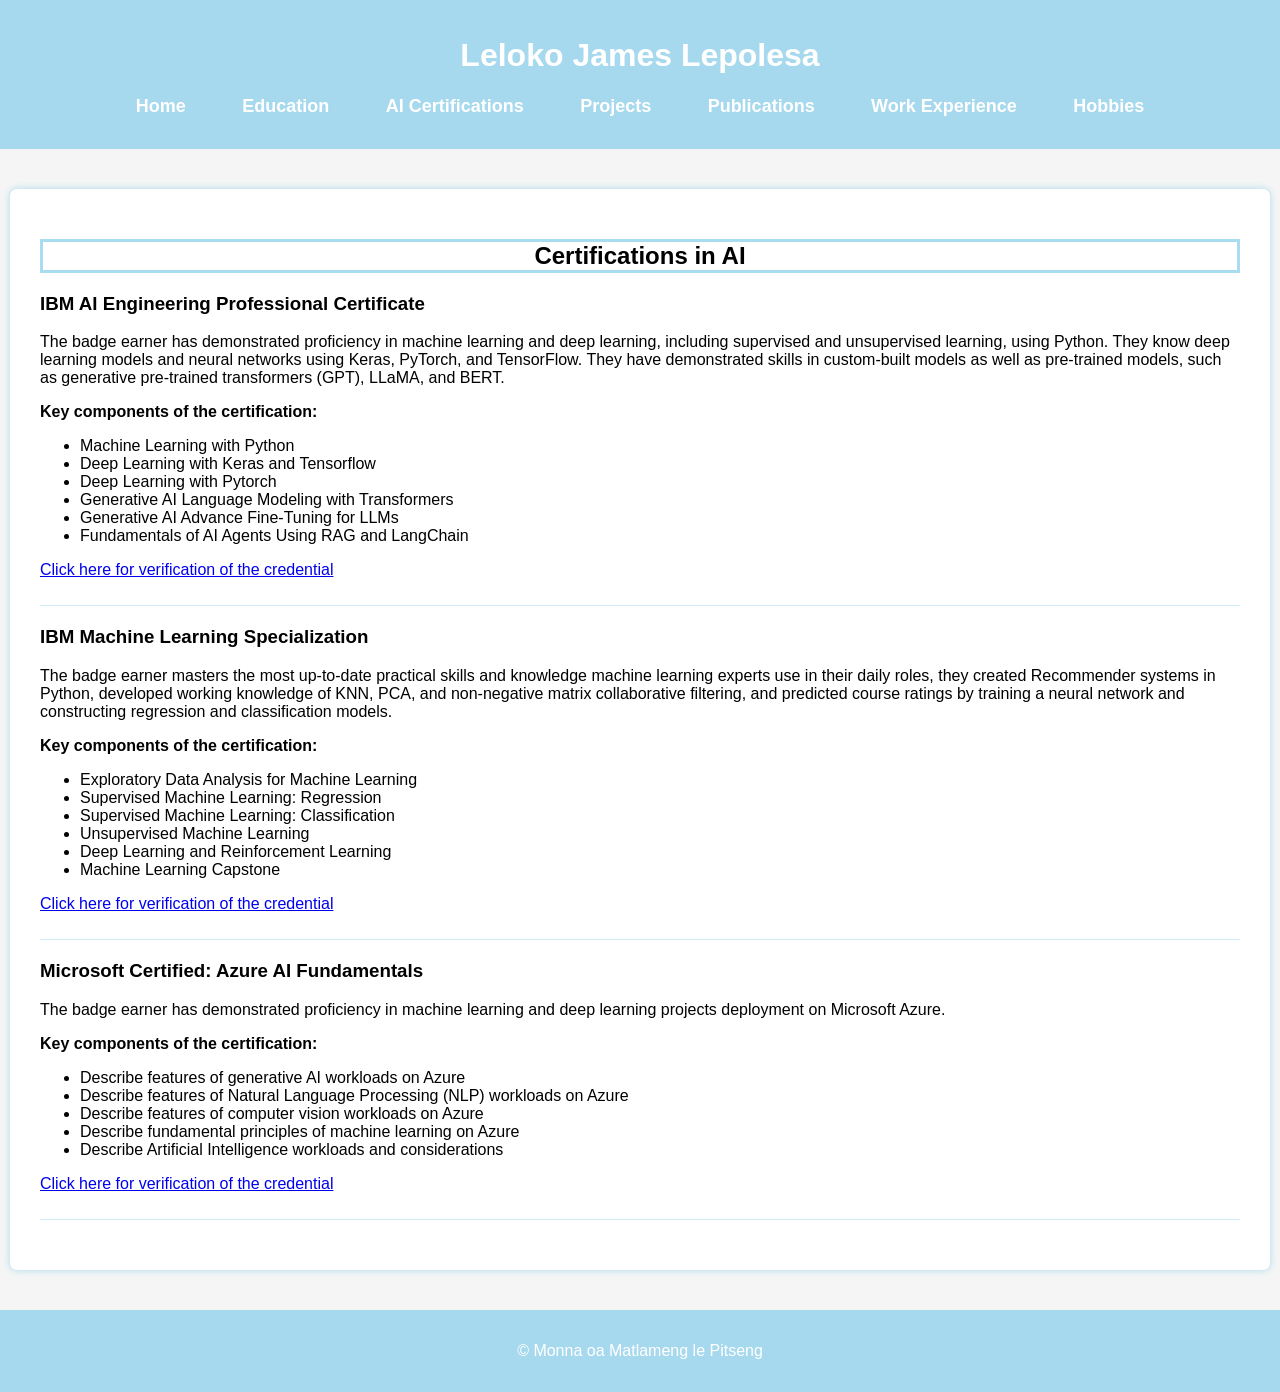
==== certifications.html @ 283d1faa "Create certifications.html" ====
<!DOCTYPE html>
<html lang="en">
<head>
    <meta charset="UTF-8">
    <meta name="viewport" content="width=device-width, initial-scale=1.0">
    <title>Projects | Leloko Lepolesa</title>
    <link rel="stylesheet" href="styles.css">	
</head>
<body>
    <header>
        <h1>Leloko James Lepolesa</h1>
        <nav>
            <ul>
                <li><a href="index.html"><strong>Home</strong></a></li>
                <li><a href="education.html"><strong>Education</strong></a></li>
                <li><a href="certifications.html"><strong>AI Certifications</strong></a></li>
                <li><a href="projects.html"><strong>Projects</strong></a></li>
                <li><a href="publications.html"><strong>Publications</strong></a></li>
        		    <li><a href="work_experience.html"><strong>Work Experience</strong></a></li>
                <li><a href="hobbies.html"><strong>Hobbies</strong></a></li>
            </ul>
        </nav>
    </header>
	<section id="work" class = "content active">
	  <h2> Certifications in AI </h2>
		<!-- <p>
			On this page, a selection of projects is displayed, with only those that are accessible to the general public. Projects that involve the private 
			data of the organisations or individuals are not shown. For collaborations and any enquiries, feel free to send a direct message.
		</p> -->
			<div class="job">
				<h3>IBM AI Engineering Professional Certificate</h3>
        <p>
          The badge earner has demonstrated proficiency in machine learning and deep learning, including supervised and unsupervised learning, using Python.
          They know deep learning models and neural networks using Keras, PyTorch, and TensorFlow. They have demonstrated skills in custom-built models as well as
          pre-trained models, such as generative pre-trained transformers (GPT), LLaMA, and BERT.
        </p>
				<p><strong>Key components of the certification:</strong></p>
				<ul>
					<li>Machine Learning with Python</li>
					<li>Deep Learning with Keras and Tensorflow</li>
					<li>Deep Learning with Pytorch</li>
					<li>Generative AI Language Modeling with Transformers</li>
          <li>Generative AI Advance Fine-Tuning for LLMs</li>
          <li>Fundamentals of AI Agents Using RAG and LangChain</li>
				</ul>
				<p>
					<a href="https://www.coursera.org/account/accomplishments/specialization/UO7A596KO2SS"
						target="_blank"
						rel="noopener noreferrer">
						Click here for verification of the credential
					</a>
				</p>
			</div>

      <div class="job">
				<h3>IBM Machine Learning Specialization</h3>
        <p>
          The badge earner masters the most up-to-date practical skills and knowledge machine learning experts use in their daily roles, they created
          Recommender systems in Python, developed working knowledge of KNN, PCA, and non-negative matrix collaborative filtering, and predicted course
          ratings by training a neural network and constructing regression and classification models.
        </p>
				<p><strong>Key components of the certification:</strong></p>
				<ul>
					<li>Exploratory Data Analysis for Machine Learning</li>
					<li>Supervised Machine Learning: Regression</li>
					<li>Supervised Machine Learning: Classification</li>
					<li>Unsupervised Machine Learning</li>
          <li>Deep Learning and Reinforcement Learning</li>
          <li>Machine Learning Capstone</li>
				</ul>
				<p>
					<a href="https://www.coursera.org/account/accomplishments/specialization/MKP8QVUXO9KT"
						target="_blank"
						rel="noopener noreferrer">
						Click here for verification of the credential
					</a>
				</p>
			</div>
			<div class="job">
				<h3>Microsoft Certified: Azure AI Fundamentals</h3>
        <p>
          The badge earner has demonstrated proficiency in machine learning and deep learning projects deployment on Microsoft Azure.
        </p>
				<p><strong>Key components of the certification:</strong></p>
				<ul>
					<li>Describe features of generative AI workloads on Azure</li>
					<li>Describe features of Natural Language Processing (NLP) workloads on Azure</li>
					<li>Describe features of computer vision workloads on Azure</li>
					<li>Describe fundamental principles of machine learning on Azure</li>
          <li>Describe Artificial Intelligence workloads and considerations</li>
          <!-- <li>Fundamentals of AI Agents Using RAG and LangChain</li> -->
				</ul>
				<p>
					<a href="https://learn.microsoft.com/en-us/users/lelokolepolesa-0119/credentials/db13587d434056e4?ref=https%3A%2F%2Fwww.linkedin.com%2F"
						target="_blank"
						rel="noopener noreferrer">
						Click here for verification of the credential
					</a>
				</p>
			</div>
			
			
	</section>
	 <footer>
        <p>&copy; Monna oa Matlameng le Pitseng</p>
    </footer>
</body>
---- styles.css ----
/* ---------- BODY ---------- */
body {
    font-family: Arial, sans-serif;
    margin: 0;
    background-color: rgb(245, 245, 245);
}

/* ---------- HEADER & FOOTER ---------- */
header, footer {
    background: rgba(135,206,235,0.7);
    color: white;
    padding: 1rem;
    text-align: center;
}

/* ---------- NAVIGATION ---------- */
nav ul {
    list-style: none;
    padding: 0;
}

nav ul li {
    display: inline;
    margin: 0 14px;
}

nav ul li a {
    color: white;
    text-decoration: none;
    padding: 8px 12px;
    font-size: 18px;
    font-weight: 600;
}

/* ---------- SECTION CONTENT ---------- */
section.content {
    max-width: 1200px;
    margin: 40px auto;
    padding: 30px;
    background: white;
    border-radius: 7px;
    box-shadow: 0 0 7px rgba(135,206,235,0.7);
}

.content h2 {
    border: 3px solid rgba(135,206,235,0.7);
    text-align: center;
}

/* ---------- JOB DIVS ---------- */
.job {
    margin-bottom: 20px;
    border-bottom: 1px solid rgba(135,206,235,0.4);
    padding-bottom: 10px;
}

/* ---------- HOBBY GRID ---------- */
.hobby-grid {
    display: grid;
    grid-template-columns: repeat(2, 1fr); /* 2 cards per row */
    gap: 25px;
    padding: 20px;
}

/* Mobile → 1 card */
@media (max-width: 768px) {
    .hobby-grid {
        grid-template-columns: 1fr;
    }
}

/* ---------- HOBBY CARDS ---------- */
.hobby-card {
    height: 350px;                   /* Fixed card height */
    border-radius: 12px;
    overflow: hidden;
    box-shadow: 0 4px 12px rgba(0,0,0,0.1);
    position: center;
    /* position: relative; */
}

/* Images inside the card */
.hobby-card img, 
.slide {
    width: 100%;
    height: 89%;
    object-fit: cover;               /* Fill card properly */
    object-position: center;         /* Center image */
    transition: transform 0.5s ease; /* Smooth zoom */
}

.hobby-card p {
    /* border: 3px solid rgba(135,206,235,0.7); */
    text-align: center;
}

/* ---------- SLIDER CONTAINER ---------- */
.slider {
    position: relative;
    width: 100%;
    height: 89%;                     /* Fill hobby-card */
    overflow: hidden;
}

/* SLIDE IMAGES */
.slide {
    position: absolute;
    width: 100%;
    height: 89%;
    opacity: 0;
    transition: opacity 0.8s ease-in-out, transform 0.6s ease;
}

/* Active slide */
.slide.active {
    opacity: 1;
}

/* ---------- ZOOM ON HOVER ---------- */
.hobby-card:hover .slide.active {
    transform: scale(1.2);
}
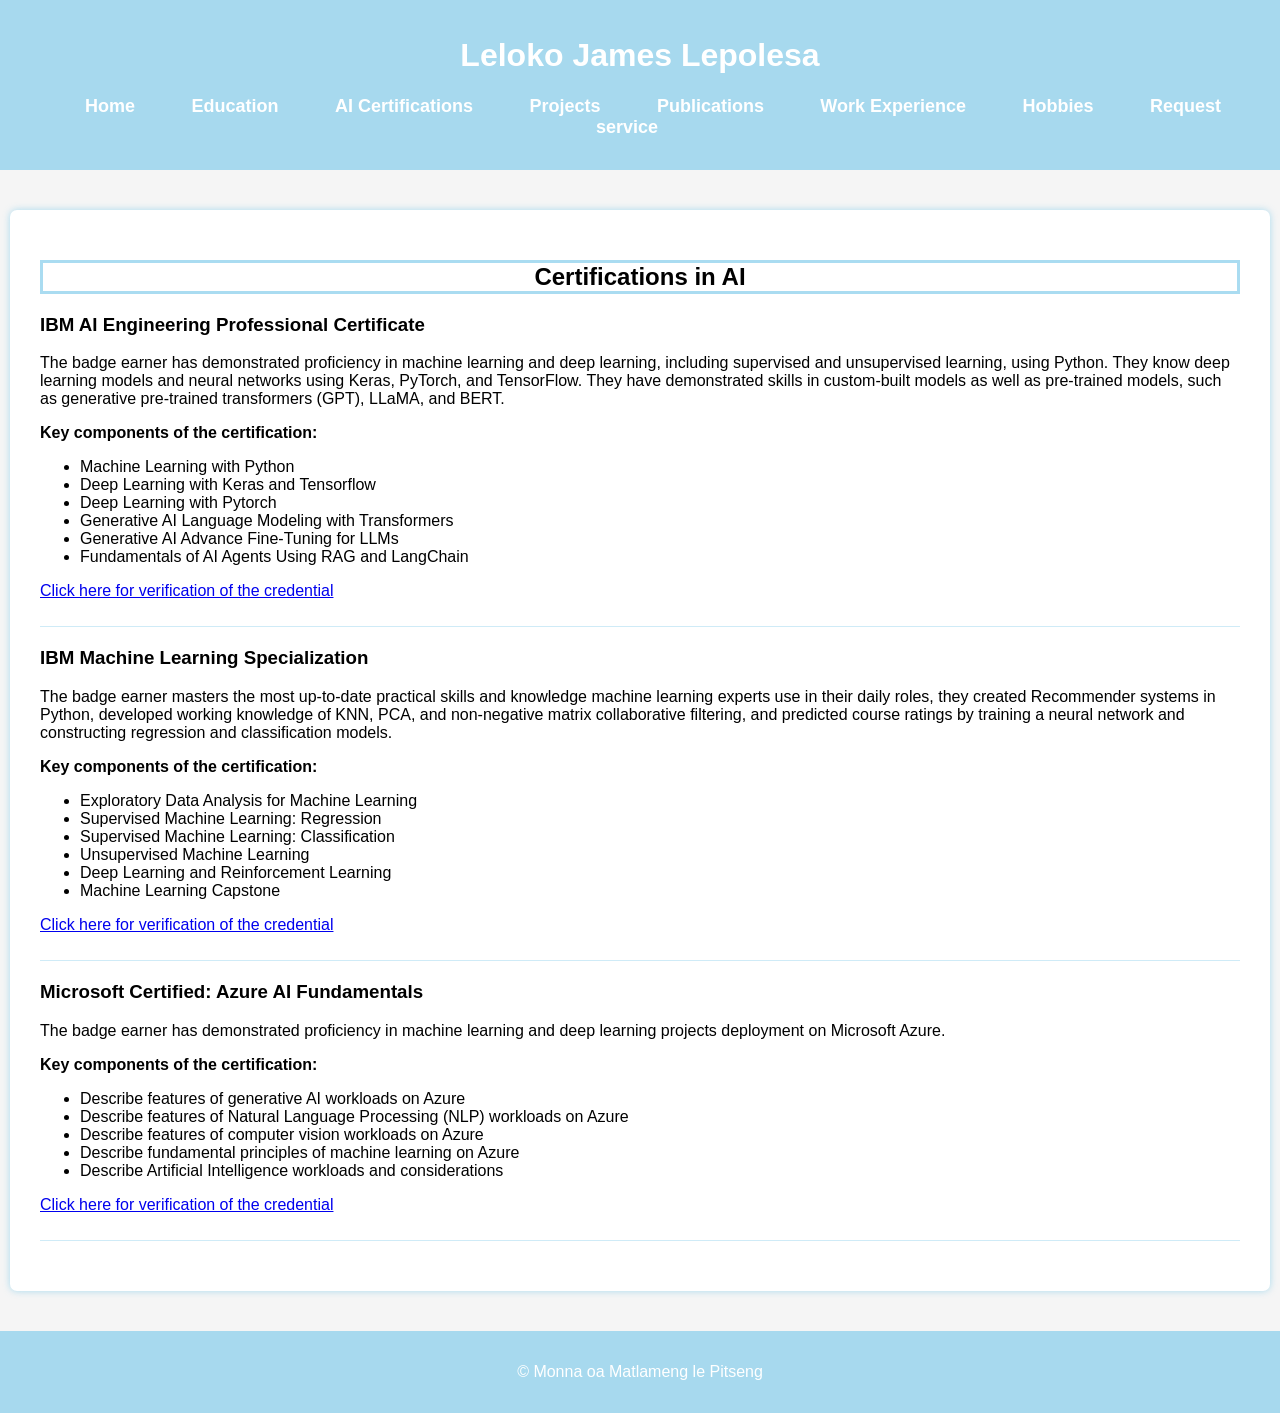
==== commit cd86141a: "added a request for service form" ====
--- a/certifications.html
+++ b/certifications.html
@@ -18,6 +18,7 @@
                 <li><a href="publications.html"><strong>Publications</strong></a></li>
         		    <li><a href="work_experience.html"><strong>Work Experience</strong></a></li>
                 <li><a href="hobbies.html"><strong>Hobbies</strong></a></li>
+                <li><a href="request-service.html"><strong>Request service</strong></a></li>
             </ul>
         </nav>
     </header>
--- a/styles.css
+++ b/styles.css
@@ -120,3 +120,114 @@
 .hobby-card:hover .slide.active {
     transform: scale(1.2);
 }
+
+/* ---------- REQUEST SERVICE CTA & FORM ---------- */
+.btn-request-service {
+    display: inline-block;
+    margin-top: 0.5rem;
+    padding: 0.65rem 1.4rem;
+    background: rgba(70, 130, 180, 0.95);
+    color: white;
+    text-decoration: none;
+    font-weight: 600;
+    border-radius: 7px;
+    box-shadow: 0 2px 6px rgba(0, 0, 0, 0.12);
+}
+
+.btn-request-service:hover {
+    background: rgba(70, 130, 180, 1);
+}
+
+.form-intro {
+    max-width: 560px;
+    margin: 0 auto 1.25rem;
+    text-align: center;
+}
+
+.service-form {
+    max-width: 560px;
+    margin: 0 auto;
+}
+
+.service-form label {
+    display: block;
+    margin-top: 1rem;
+    font-weight: 600;
+}
+
+.service-form input[type="text"],
+.service-form input[type="email"],
+.service-form textarea {
+    width: 100%;
+    box-sizing: border-box;
+    margin-top: 0.35rem;
+    padding: 0.55rem 0.65rem;
+    border: 1px solid #ccc;
+    border-radius: 5px;
+    font-family: inherit;
+    font-size: 1rem;
+}
+
+.service-form textarea {
+    resize: vertical;
+    min-height: 120px;
+}
+
+.required-mark {
+    font-weight: 400;
+    color: #555;
+    font-size: 0.9rem;
+}
+
+.optional-mark {
+    font-weight: 400;
+    color: #666;
+    font-size: 0.9rem;
+}
+
+.form-honeypot {
+    position: absolute;
+    left: -9999px;
+    opacity: 0;
+    height: 0;
+    width: 0;
+    pointer-events: none;
+}
+
+.btn-send {
+    margin-top: 1.35rem;
+    padding: 0.65rem 1.75rem;
+    background: rgba(135, 206, 235, 0.95);
+    color: #fff;
+    border: none;
+    border-radius: 7px;
+    cursor: pointer;
+    font-size: 1rem;
+    font-weight: 600;
+    font-family: inherit;
+}
+
+.btn-send:hover:not(:disabled) {
+    background: rgba(70, 130, 180, 0.95);
+}
+
+.btn-send:disabled {
+    opacity: 0.7;
+    cursor: not-allowed;
+}
+
+.form-status {
+    max-width: 560px;
+    margin: 1.25rem auto 0;
+    min-height: 1.25em;
+    text-align: center;
+    font-weight: 600;
+}
+
+.form-status-success {
+    color: #1b6b1b;
+}
+
+.form-status-error {
+    color: #a32020;
+}
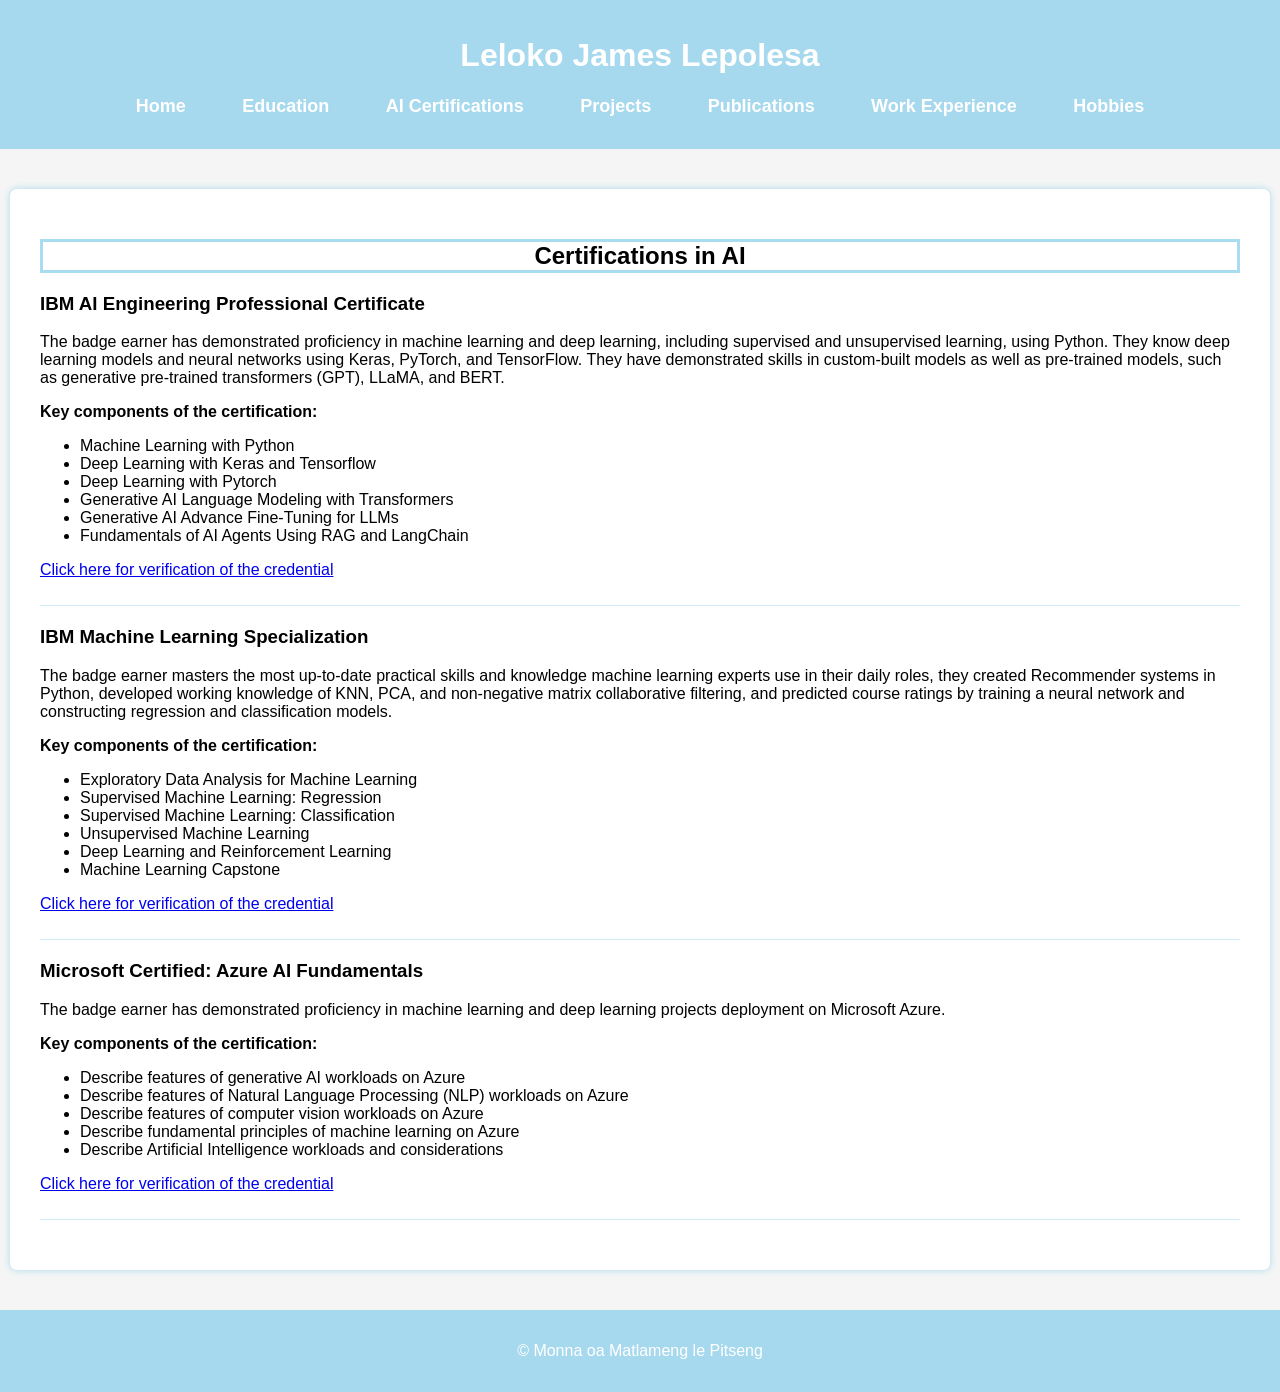
==== commit fa621595: "removed tab for form" ====
--- a/certifications.html
+++ b/certifications.html
@@ -16,9 +16,9 @@
                 <li><a href="certifications.html"><strong>AI Certifications</strong></a></li>
                 <li><a href="projects.html"><strong>Projects</strong></a></li>
                 <li><a href="publications.html"><strong>Publications</strong></a></li>
-        		    <li><a href="work_experience.html"><strong>Work Experience</strong></a></li>
+        		<li><a href="work_experience.html"><strong>Work Experience</strong></a></li>
                 <li><a href="hobbies.html"><strong>Hobbies</strong></a></li>
-                <li><a href="request-service.html"><strong>Request service</strong></a></li>
+                <!-- <li><a href="request-service.html"><strong>Request service</strong></a></li> -->
             </ul>
         </nav>
     </header>
